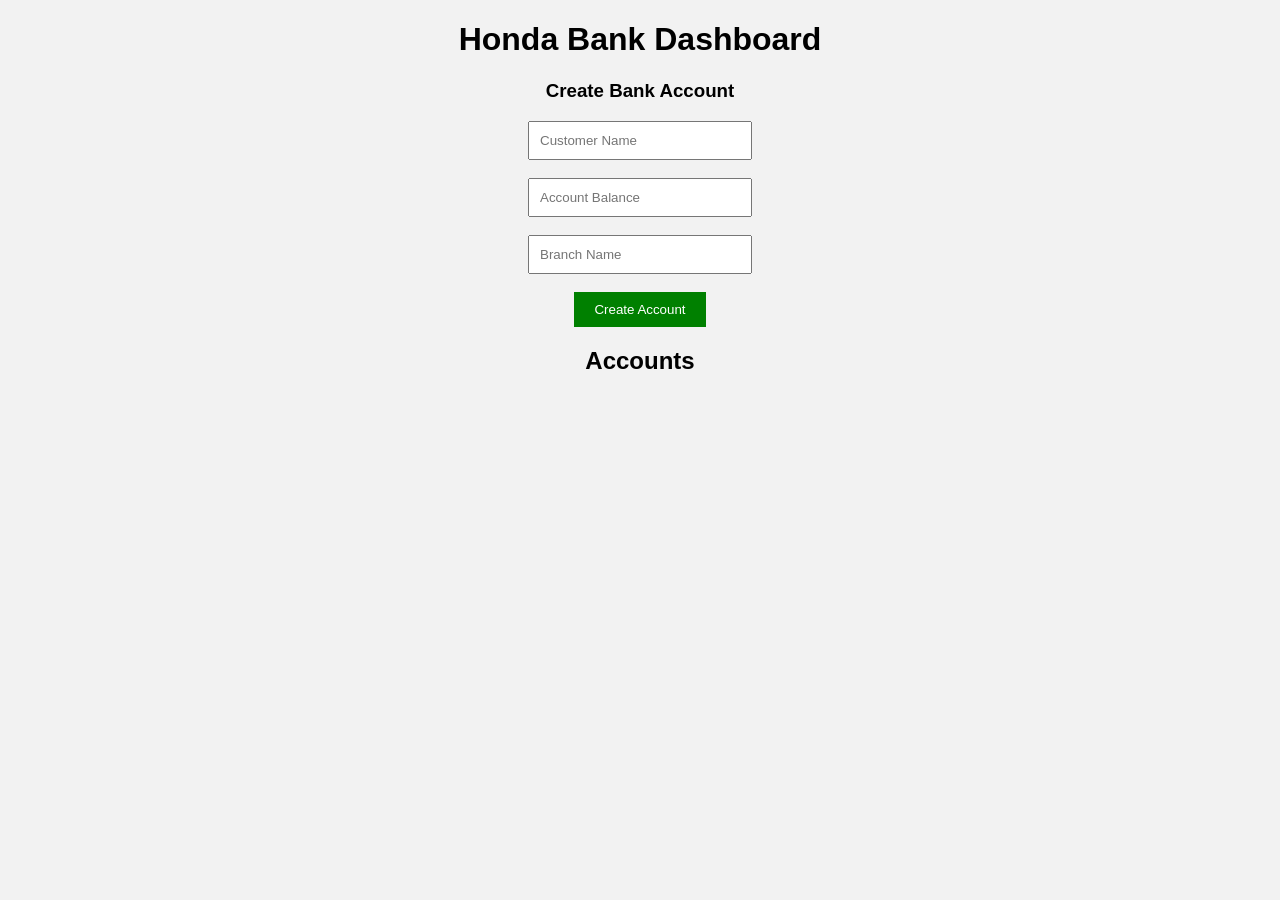
==== dashboard.html @ 21782222 "first bank system" ====
<!DOCTYPE html>
<html>
<head>
<title>Honda Bank Dashboard</title>
<link rel="stylesheet" href="style.css">
</head>

<body>

<h1>Honda Bank Dashboard</h1>

<h3>Create Bank Account</h3>

<input id="name" placeholder="Customer Name"><br><br>

<input id="balance" placeholder="Account Balance"><br><br>

<input id="branch" placeholder="Branch Name"><br><br>

<button onclick="create()">Create Account</button>

<h2>Accounts</h2>

<ul id="list"></ul>

<script>

function create(){

var name=document.getElementById("name").value;
var balance=document.getElementById("balance").value;
var branch=document.getElementById("branch").value;

var li=document.createElement("li");

li.innerHTML="Name: "+name+" | Balance: "+balance+" | Branch: "+branch;

document.getElementById("list").appendChild(li);

}

</script>

</body>
</html>
---- style.css ----
body{
font-family: Arial;
text-align:center;
background:#f2f2f2;
}

input{
padding:10px;
width:200px;
}

button{
padding:10px 20px;
background:green;
color:white;
border:none;
}
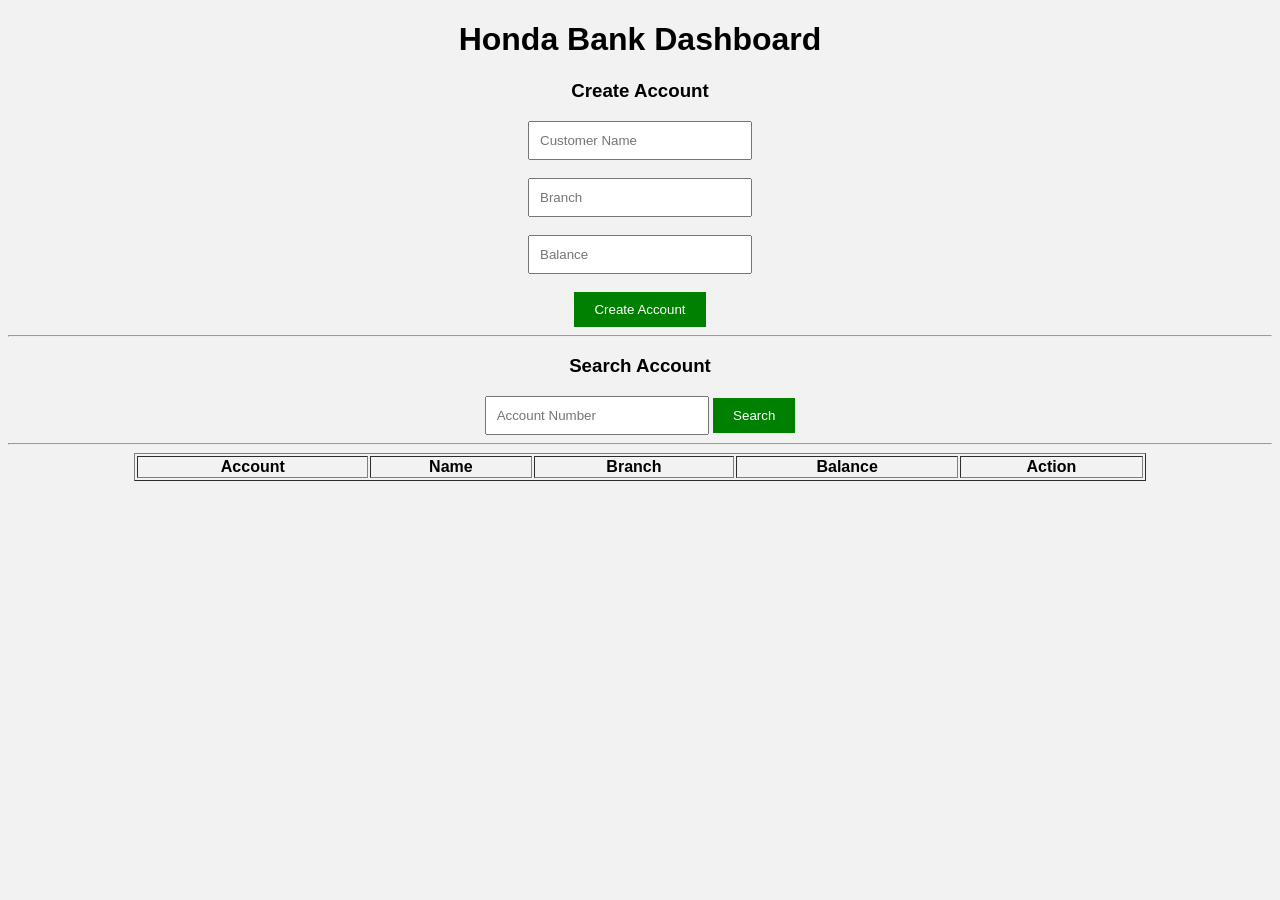
==== commit 17394e7d: "Refactor dashboard HTML for account creation and search" ====
--- a/dashboard.html
+++ b/dashboard.html
@@ -3,43 +3,45 @@
 <head>
 <title>Honda Bank Dashboard</title>
 <link rel="stylesheet" href="style.css">
+<script src="script.js"></script>
 </head>
 
-<body>
+<body onload="loadAccounts()">
 
 <h1>Honda Bank Dashboard</h1>
 
-<h3>Create Bank Account</h3>
+<h3>Create Account</h3>
 
 <input id="name" placeholder="Customer Name"><br><br>
+<input id="branch" placeholder="Branch"><br><br>
+<input id="balance" placeholder="Balance"><br><br>
 
-<input id="balance" placeholder="Account Balance"><br><br>
+<button onclick="createAccount()">Create Account</button>
 
-<input id="branch" placeholder="Branch Name"><br><br>
+<hr>
 
-<button onclick="create()">Create Account</button>
+<h3>Search Account</h3>
 
-<h2>Accounts</h2>
+<input id="search" placeholder="Account Number">
+<button onclick="searchAccount()">Search</button>
 
-<ul id="list"></ul>
+<div id="result"></div>
 
-<script>
+<hr>
 
-function create(){
+<table border="1" width="80%" align="center">
 
-var name=document.getElementById("name").value;
-var balance=document.getElementById("balance").value;
-var branch=document.getElementById("branch").value;
+<tr>
+<th>Account</th>
+<th>Name</th>
+<th>Branch</th>
+<th>Balance</th>
+<th>Action</th>
+</tr>
 
-var li=document.createElement("li");
+<tbody id="accounts"></tbody>
 
-li.innerHTML="Name: "+name+" | Balance: "+balance+" | Branch: "+branch;
-
-document.getElementById("list").appendChild(li);
-
-}
-
-</script>
+</table>
 
 </body>
 </html>
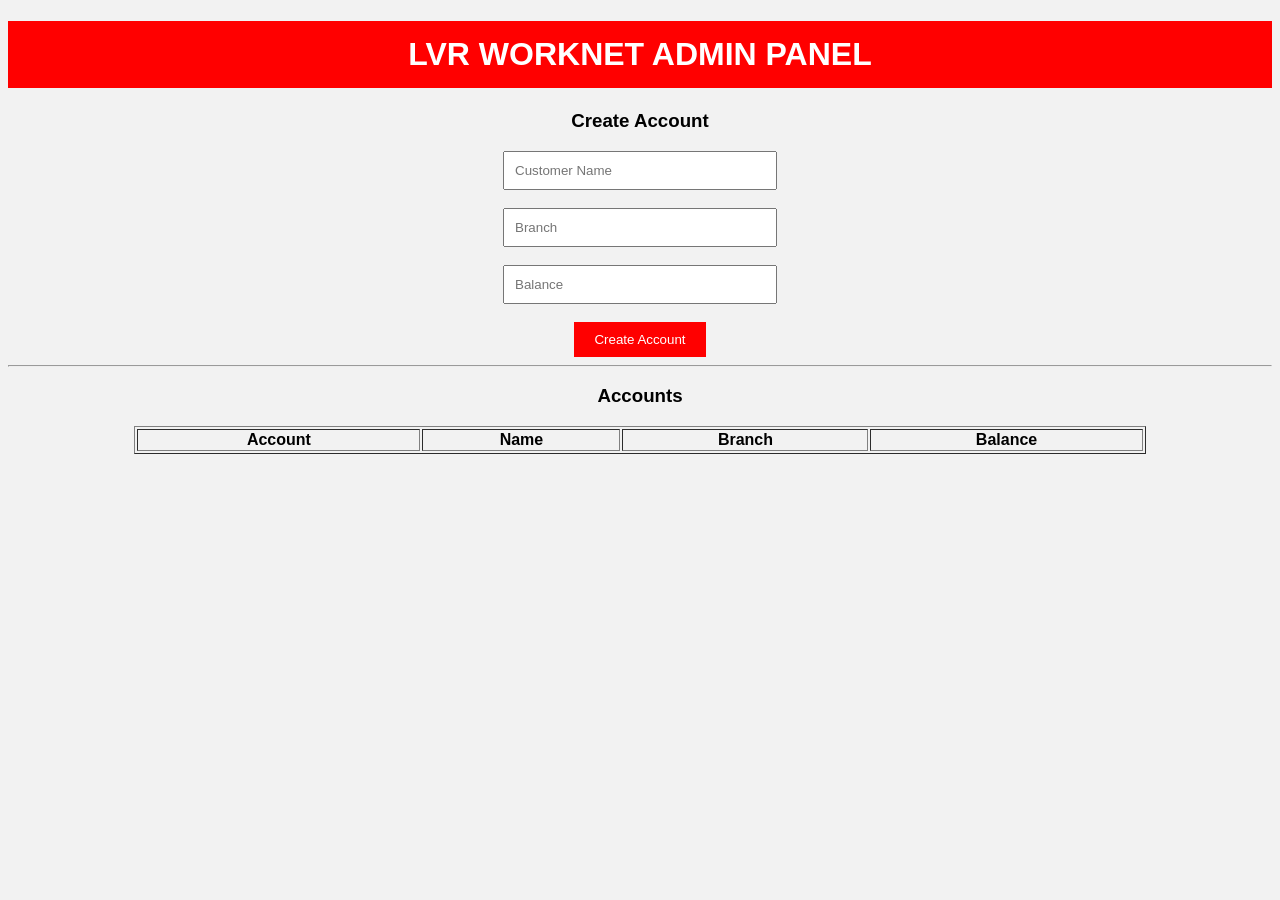
==== commit f4fed549: "Update dashboard title and structure for LVR Worknet" ====
--- a/dashboard.html
+++ b/dashboard.html
@@ -1,14 +1,15 @@
 <!DOCTYPE html>
 <html>
 <head>
-<title>Honda Bank Dashboard</title>
+<title>LVR Worknet Dashboard</title>
 <link rel="stylesheet" href="style.css">
-<script src="script.js"></script>
 </head>
 
-<body onload="loadAccounts()">
+<body>
 
-<h1>Honda Bank Dashboard</h1>
+<h1>LVR WORKNET ADMIN PANEL</h1>
+
+<div class="box">
 
 <h3>Create Account</h3>
 
@@ -18,16 +19,11 @@
 
 <button onclick="createAccount()">Create Account</button>
 
+</div>
+
 <hr>
 
-<h3>Search Account</h3>
-
-<input id="search" placeholder="Account Number">
-<button onclick="searchAccount()">Search</button>
-
-<div id="result"></div>
-
-<hr>
+<h3>Accounts</h3>
 
 <table border="1" width="80%" align="center">
 
@@ -36,12 +32,40 @@
 <th>Name</th>
 <th>Branch</th>
 <th>Balance</th>
-<th>Action</th>
 </tr>
 
 <tbody id="accounts"></tbody>
 
 </table>
 
+<script>
+
+let acc = 1000;
+
+function createAccount(){
+
+let name=document.getElementById("name").value;
+let branch=document.getElementById("branch").value;
+let balance=document.getElementById("balance").value;
+
+acc++;
+
+let table=document.getElementById("accounts");
+
+let row=`
+<tr>
+<td>${acc}</td>
+<td>${name}</td>
+<td>${branch}</td>
+<td>${balance}</td>
+</tr>
+`;
+
+table.innerHTML += row;
+
+}
+
+</script>
+
 </body>
 </html>
--- a/style.css
+++ b/style.css
@@ -1,17 +1,23 @@
 body{
-font-family: Arial;
+font-family:Arial;
+background:#f2f2f2;
 text-align:center;
-background:#f2f2f2;
+}
+
+h1{
+background:red;
+color:white;
+padding:15px;
 }
 
 input{
 padding:10px;
-width:200px;
+width:250px;
 }
 
 button{
 padding:10px 20px;
-background:green;
+background:red;
 color:white;
 border:none;
 }
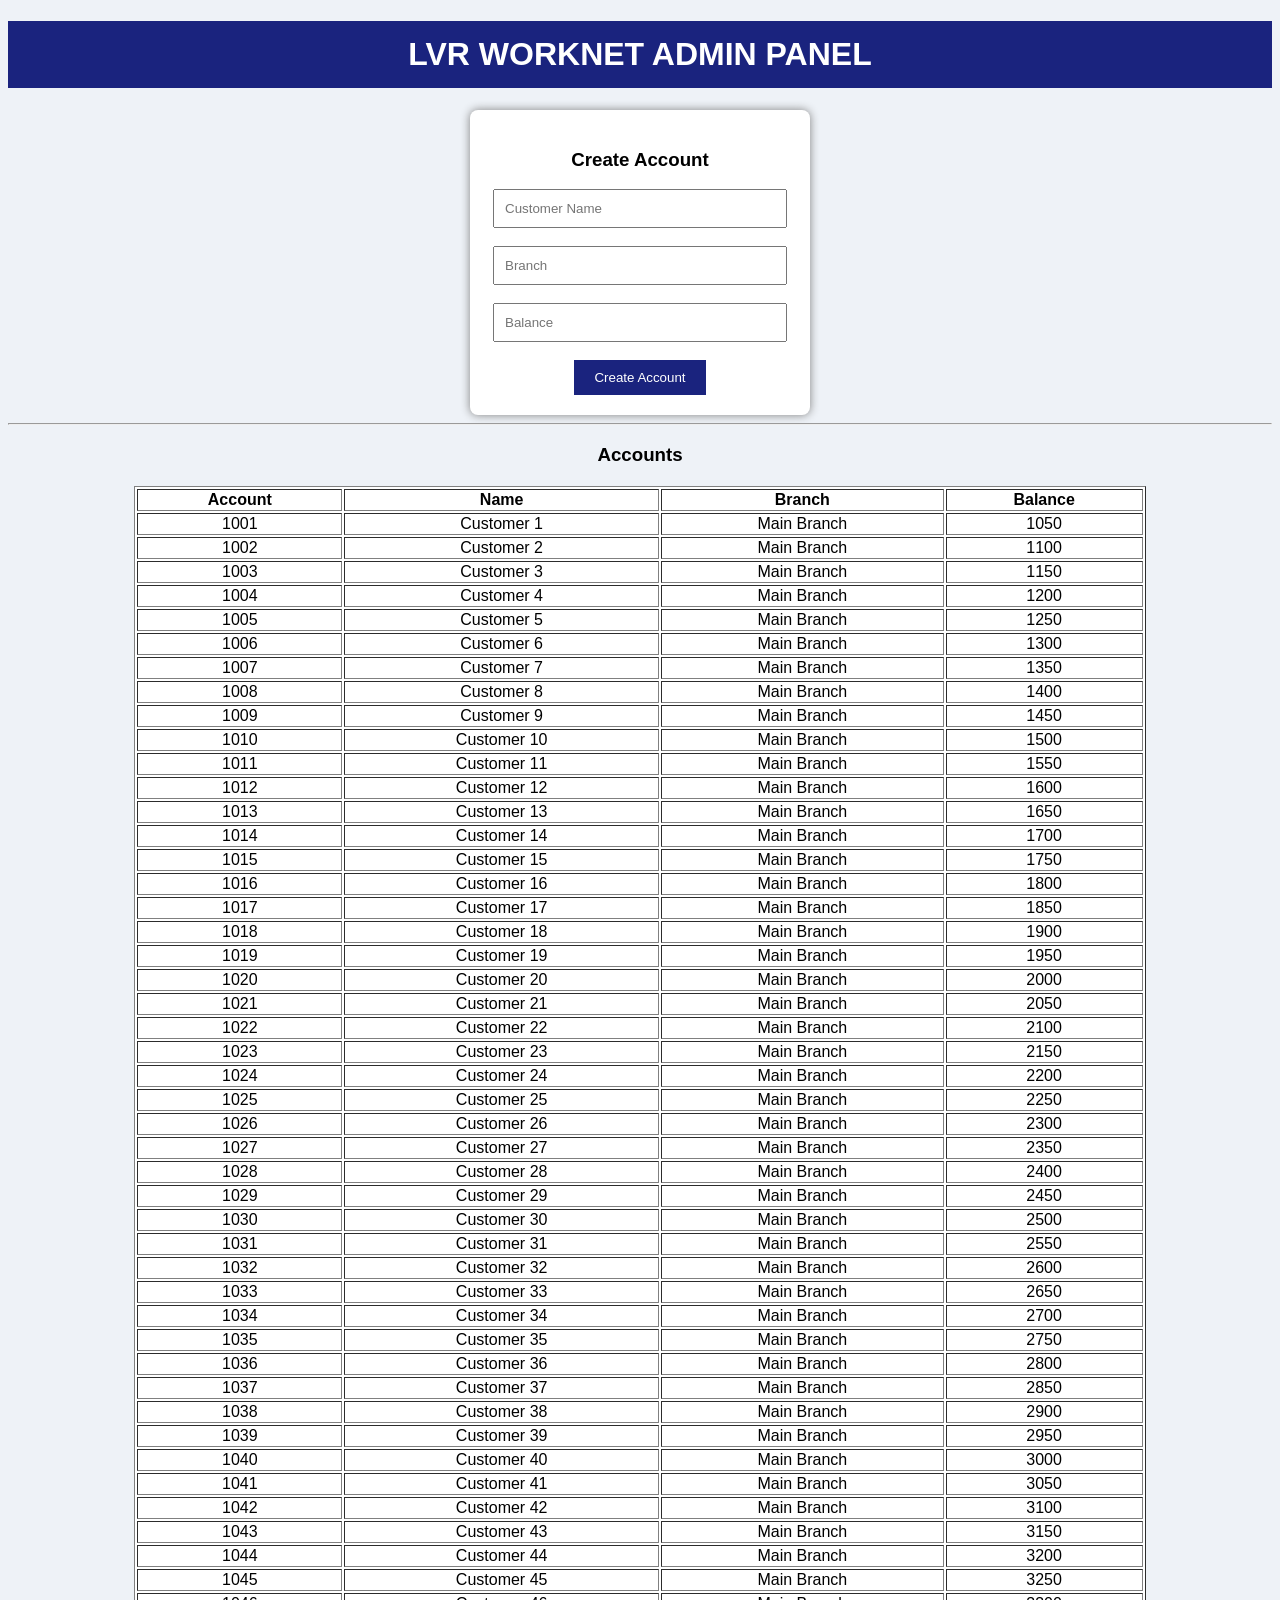
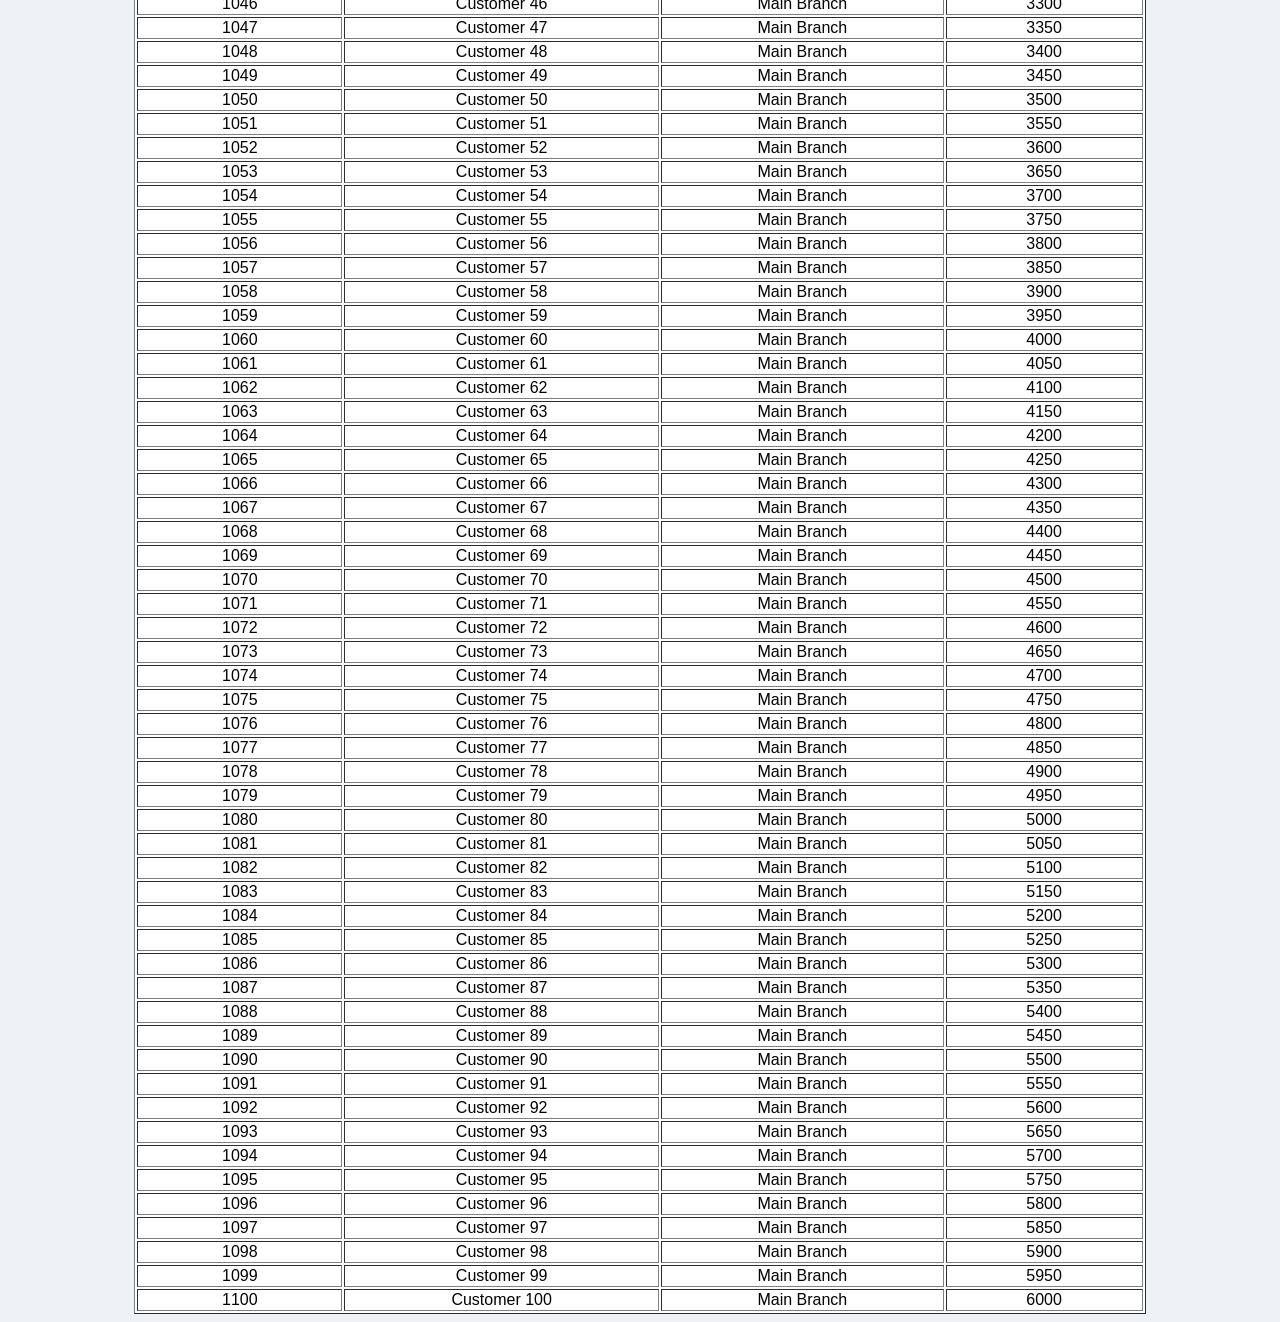
==== commit 8b914c6c: "Implement auto-creation of 100 customer accounts Added functionality to auto-generate 100 customer a" ====
--- a/dashboard.html
+++ b/dashboard.html
@@ -42,6 +42,30 @@
 
 let acc = 1000;
 
+// Auto create 100 customers
+window.onload = function () {
+
+let table = document.getElementById("accounts");
+
+for(let i=1;i<=100;i++){
+
+acc++;
+
+let row=`
+<tr>
+<td>${acc}</td>
+<td>Customer ${i}</td>
+<td>Main Branch</td>
+<td>${1000 + (i*50)}</td>
+</tr>
+`;
+
+table.innerHTML += row;
+
+}
+
+};
+
 function createAccount(){
 
 let name=document.getElementById("name").value;
--- a/style.css
+++ b/style.css
@@ -1,23 +1,42 @@
 body{
 font-family:Arial;
-background:#f2f2f2;
+background:#eef2f7;
 text-align:center;
 }
 
 h1{
-background:red;
+background:#1a237e;
 color:white;
 padding:15px;
 }
 
+.box{
+background:white;
+width:300px;
+margin:auto;
+padding:20px;
+box-shadow:0 0 10px gray;
+border-radius:8px;
+}
+
 input{
 padding:10px;
-width:250px;
+width:90%;
 }
 
 button{
 padding:10px 20px;
-background:red;
+background:#1a237e;
 color:white;
 border:none;
+cursor:pointer;
 }
+
+button:hover{
+background:#3949ab;
+}
+
+table{
+background:white;
+margin-top:20px;
+}
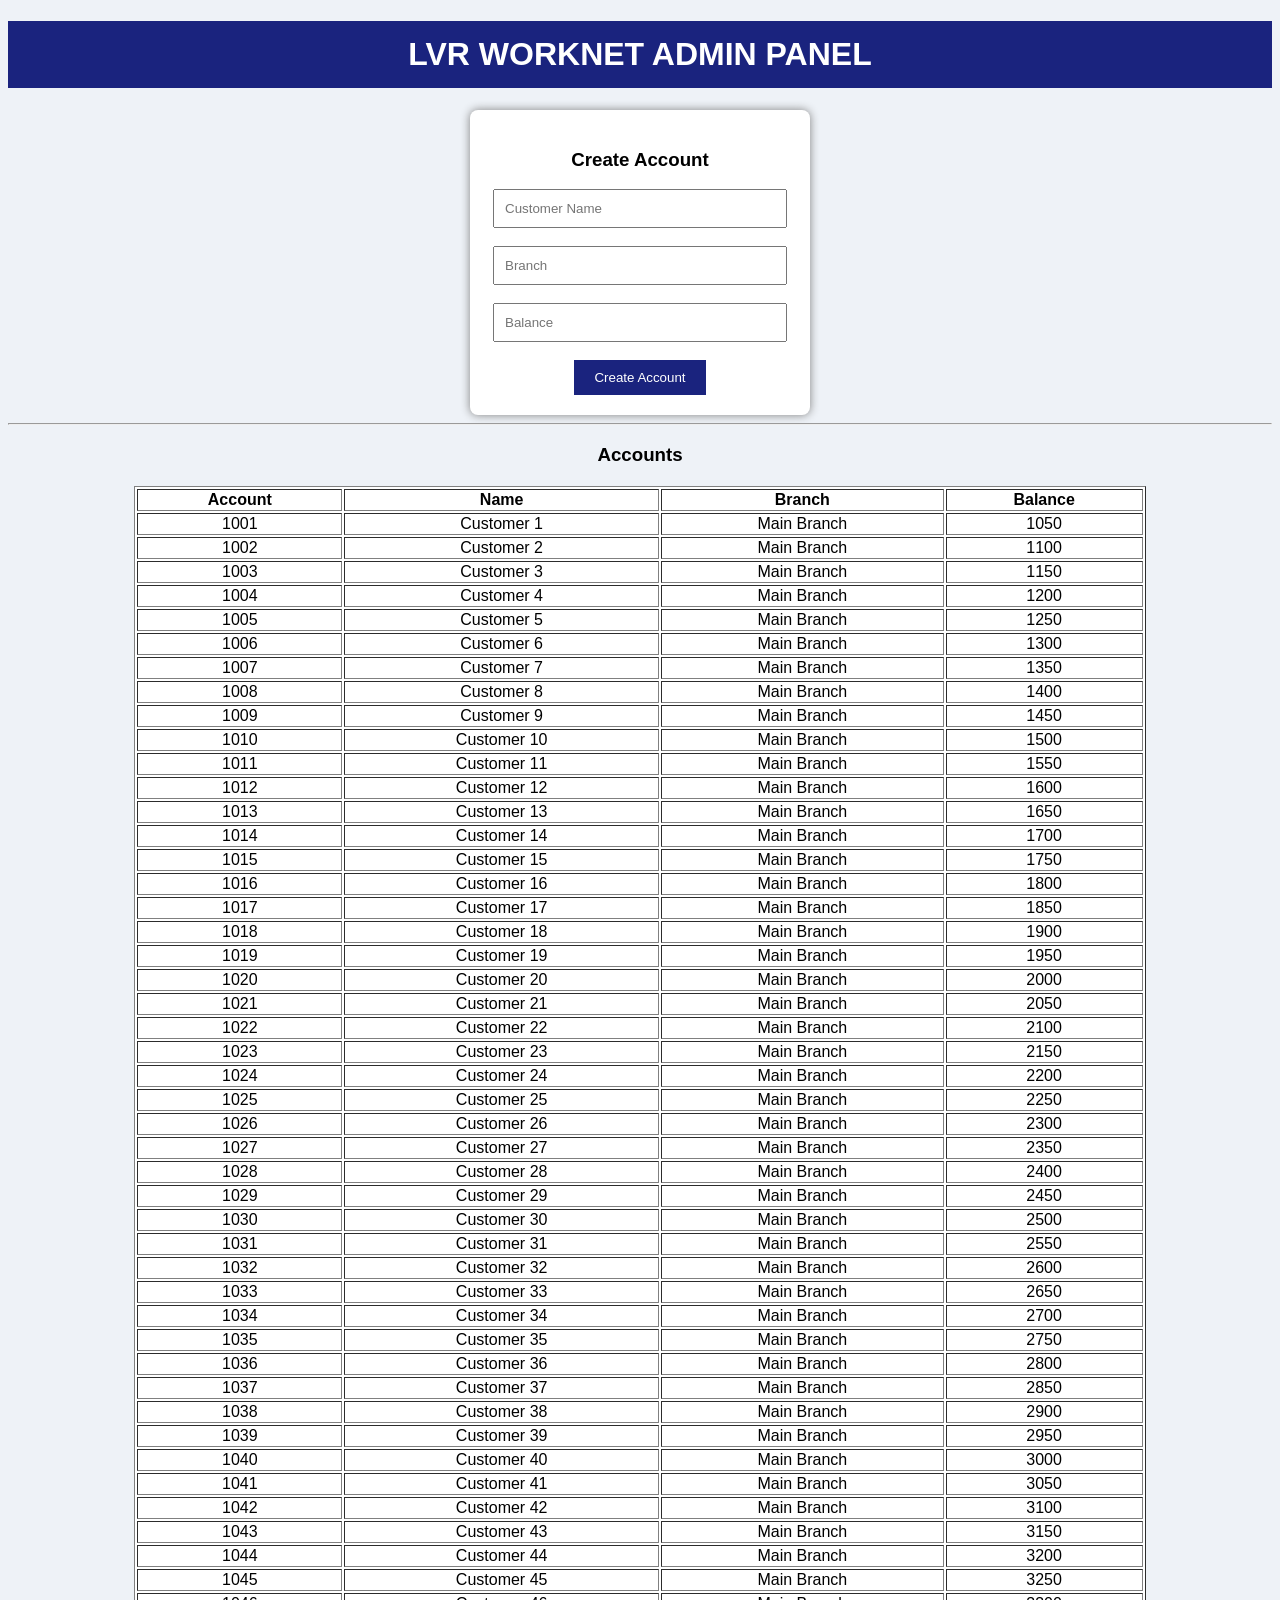
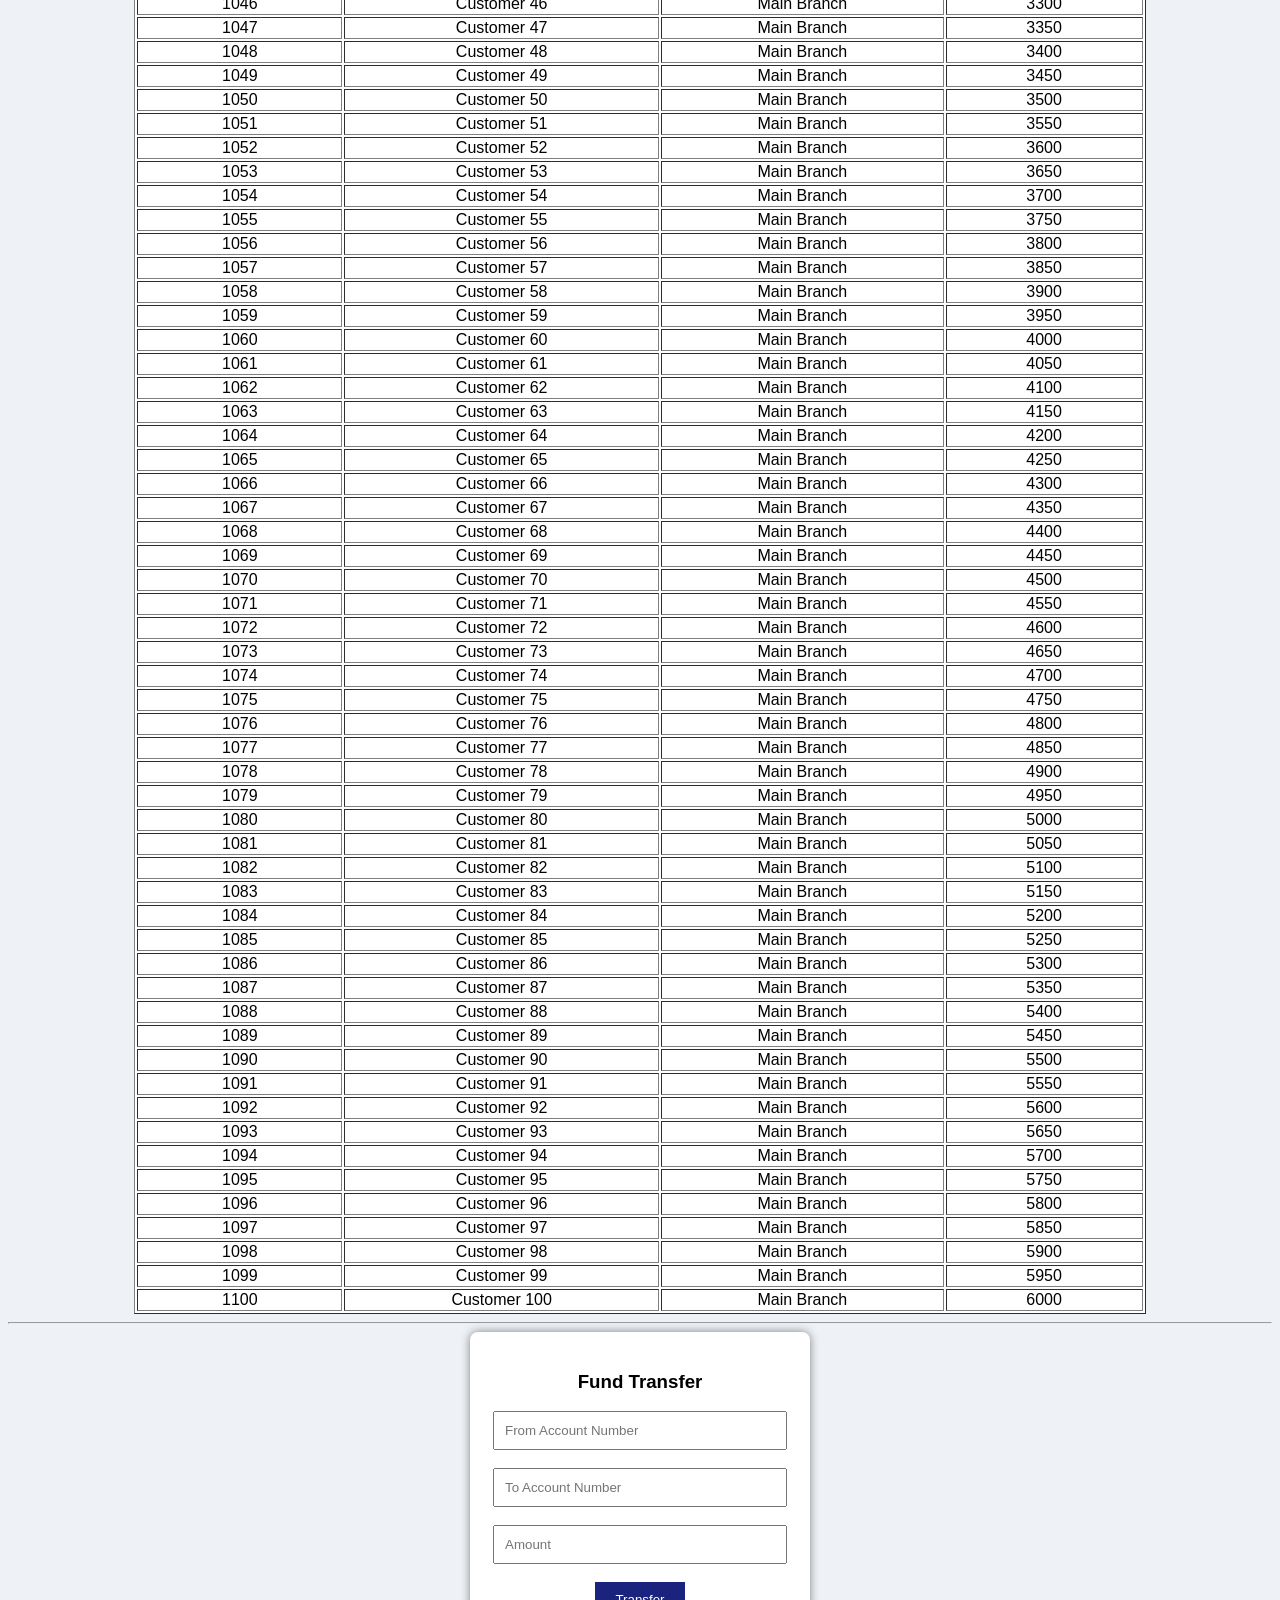
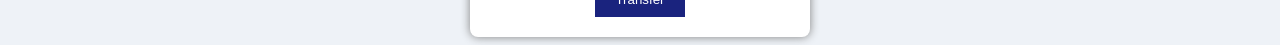
==== commit d0bc87cd: "Add fund transfer section to dashboard Added a fund transfer section with input fields for account n" ====
--- a/dashboard.html
+++ b/dashboard.html
@@ -93,3 +93,15 @@
 
 </body>
 </html>
+<hr>
+
+<div class="box">
+<h3>Fund Transfer</h3>
+
+<input id="fromAcc" placeholder="From Account Number"><br><br>
+<input id="toAcc" placeholder="To Account Number"><br><br>
+<input id="amount" placeholder="Amount"><br><br>
+
+<button onclick="transfer()">Transfer</button>
+
+</div>
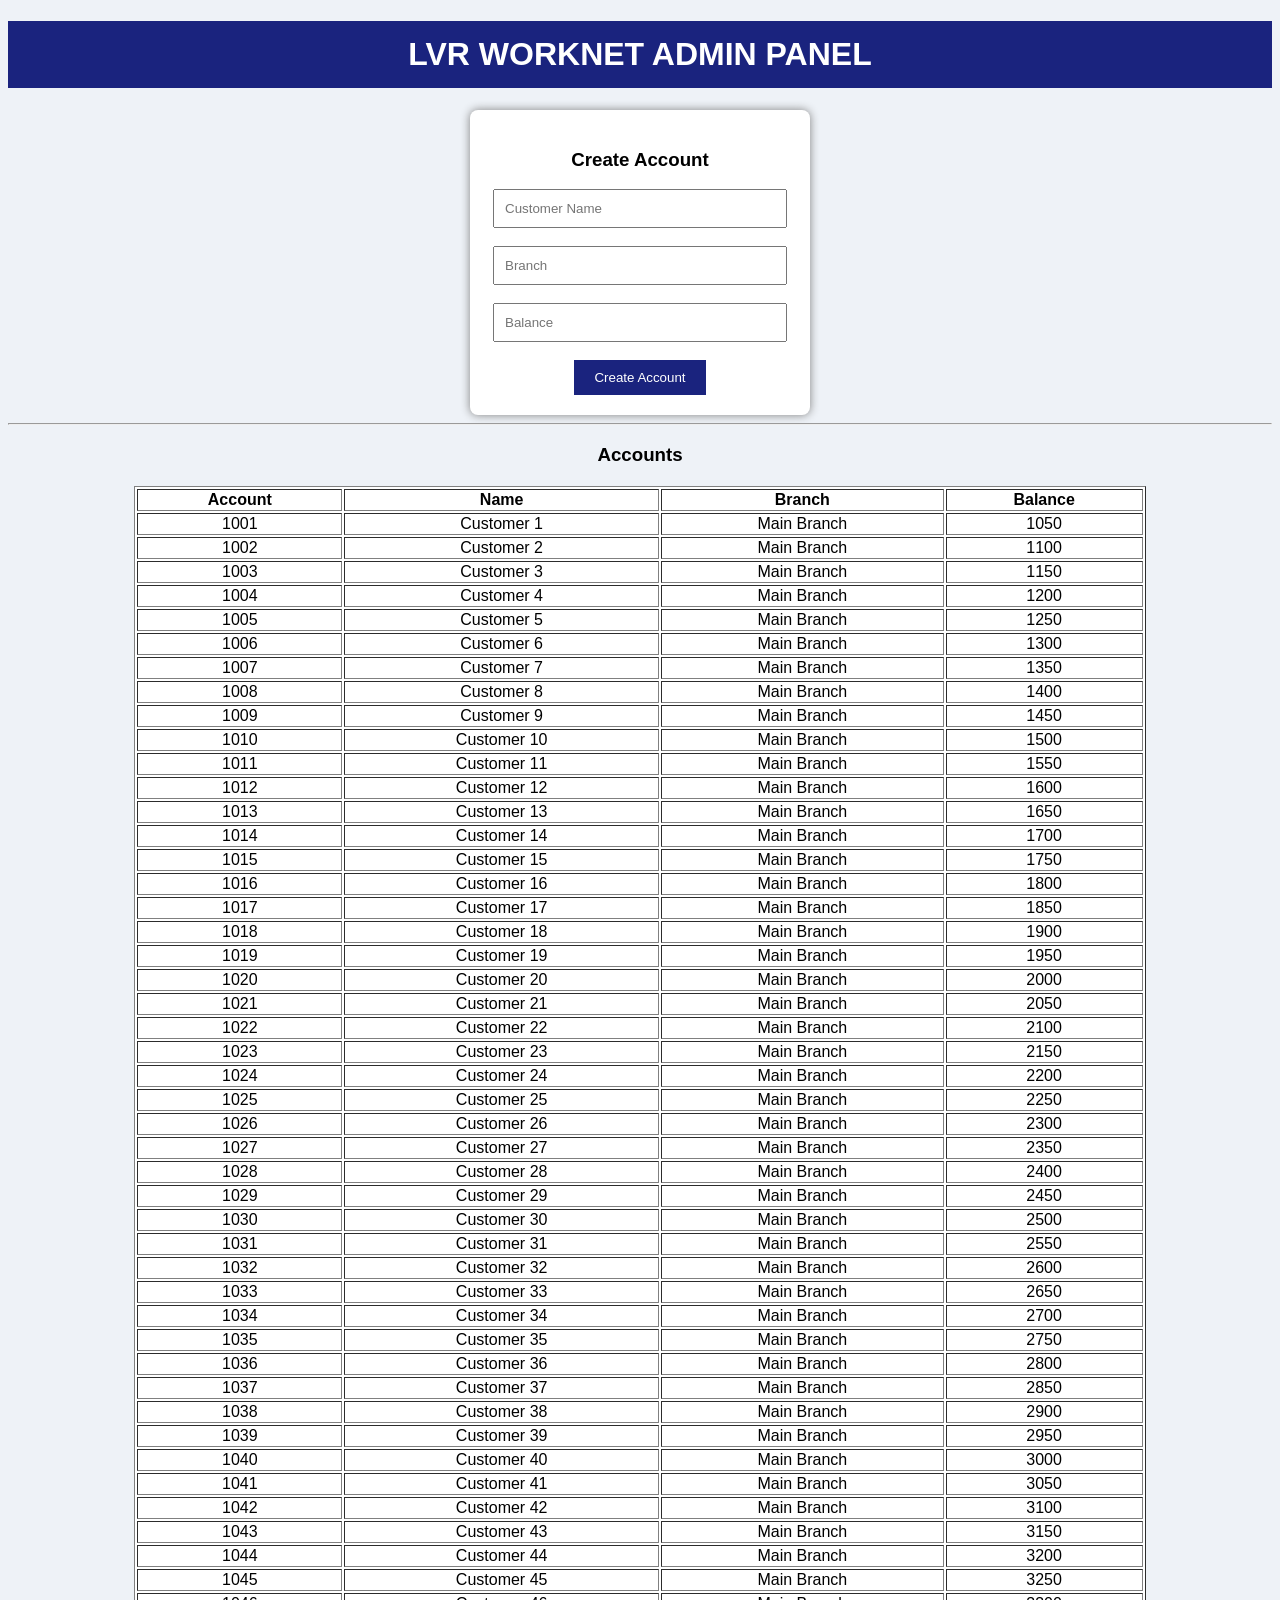
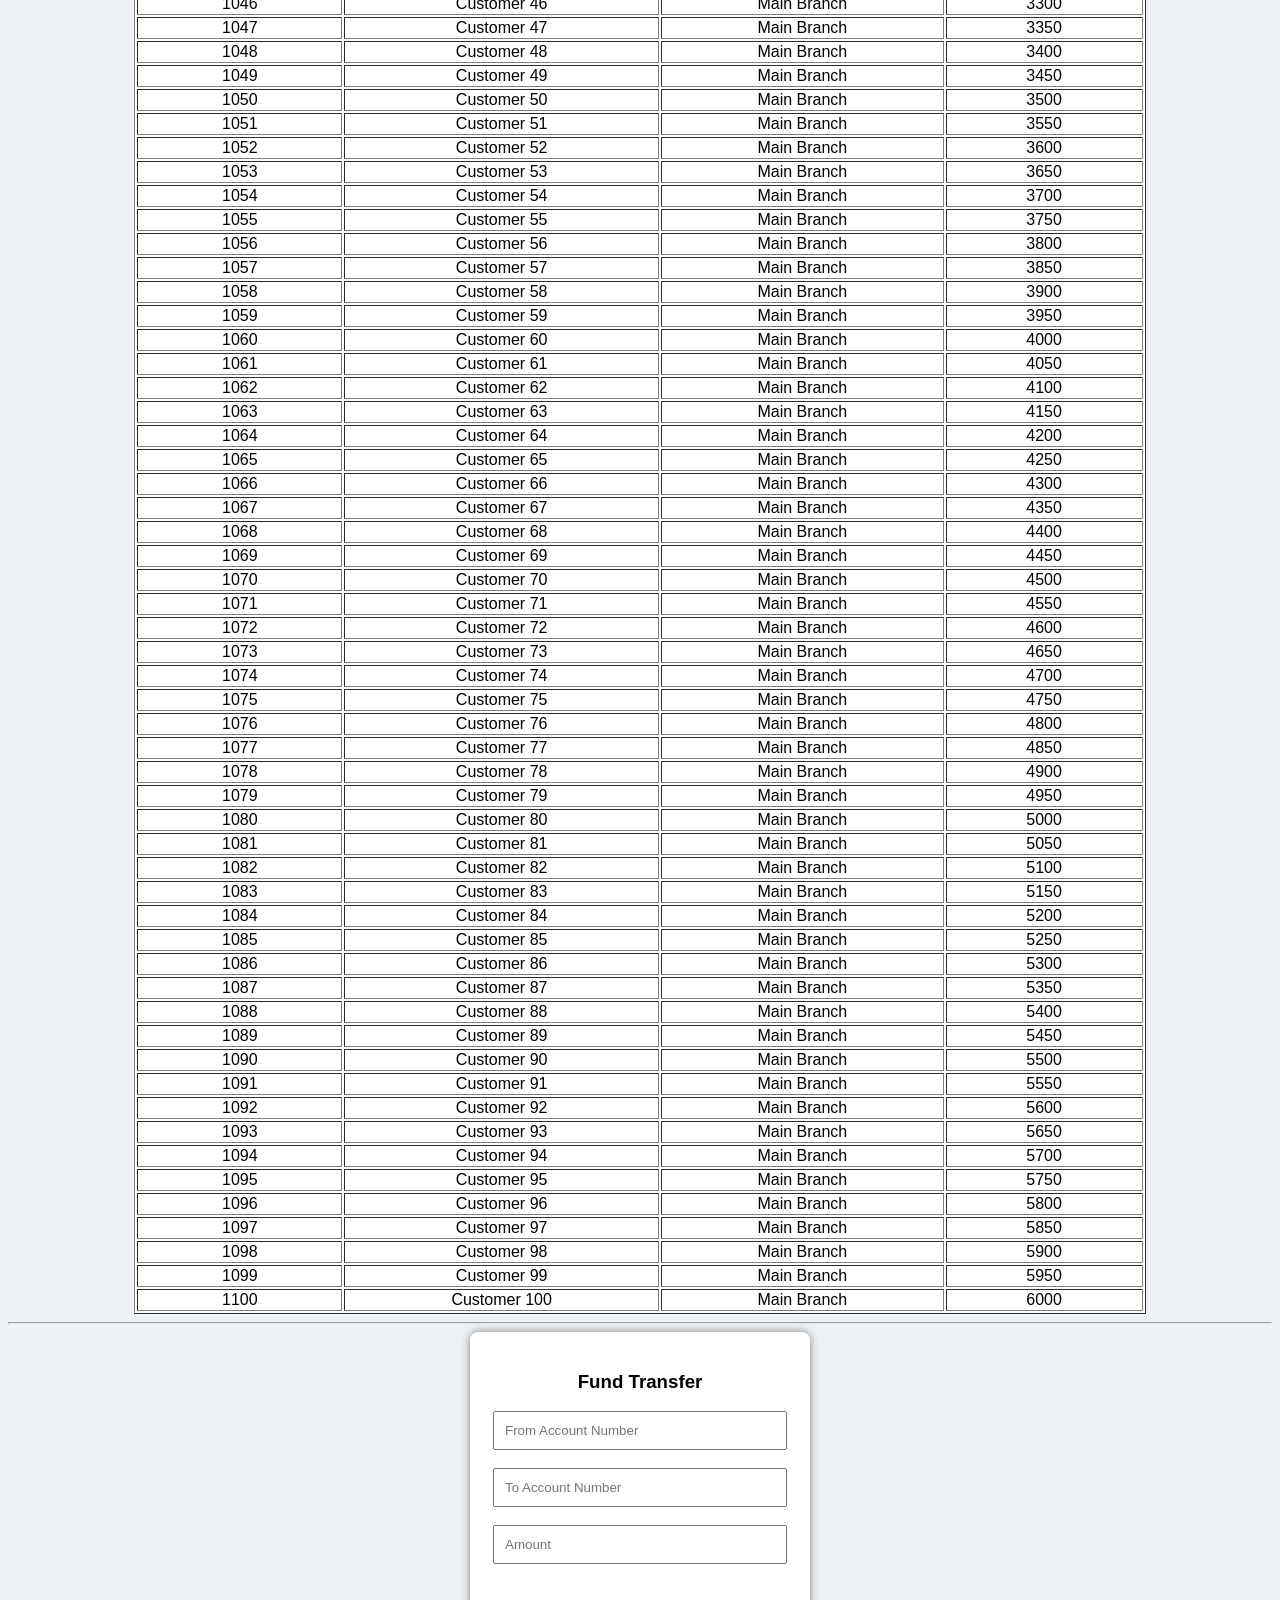
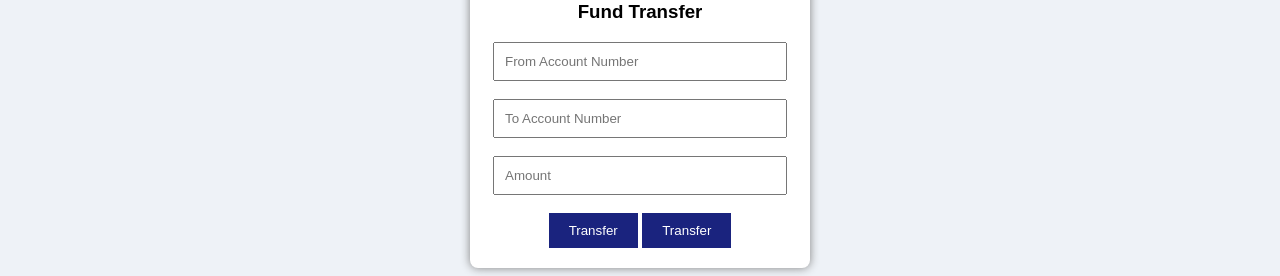
==== commit 1ec60197: "Add fund transfer inputs and button to dashboard" ====
--- a/dashboard.html
+++ b/dashboard.html
@@ -101,6 +101,15 @@
 <input id="fromAcc" placeholder="From Account Number"><br><br>
 <input id="toAcc" placeholder="To Account Number"><br><br>
 <input id="amount" placeholder="Amount"><br><br>
+  <h3>Fund Transfer</h3>
+
+<input type="number" id="fromAccount" placeholder="From Account Number"><br><br>
+
+<input type="number" id="toAccount" placeholder="To Account Number"><br><br>
+
+<input type="number" id="transferAmount" placeholder="Amount"><br><br>
+
+<button onclick="fundTransfer()">Transfer</button>
 
 <button onclick="transfer()">Transfer</button>
 
